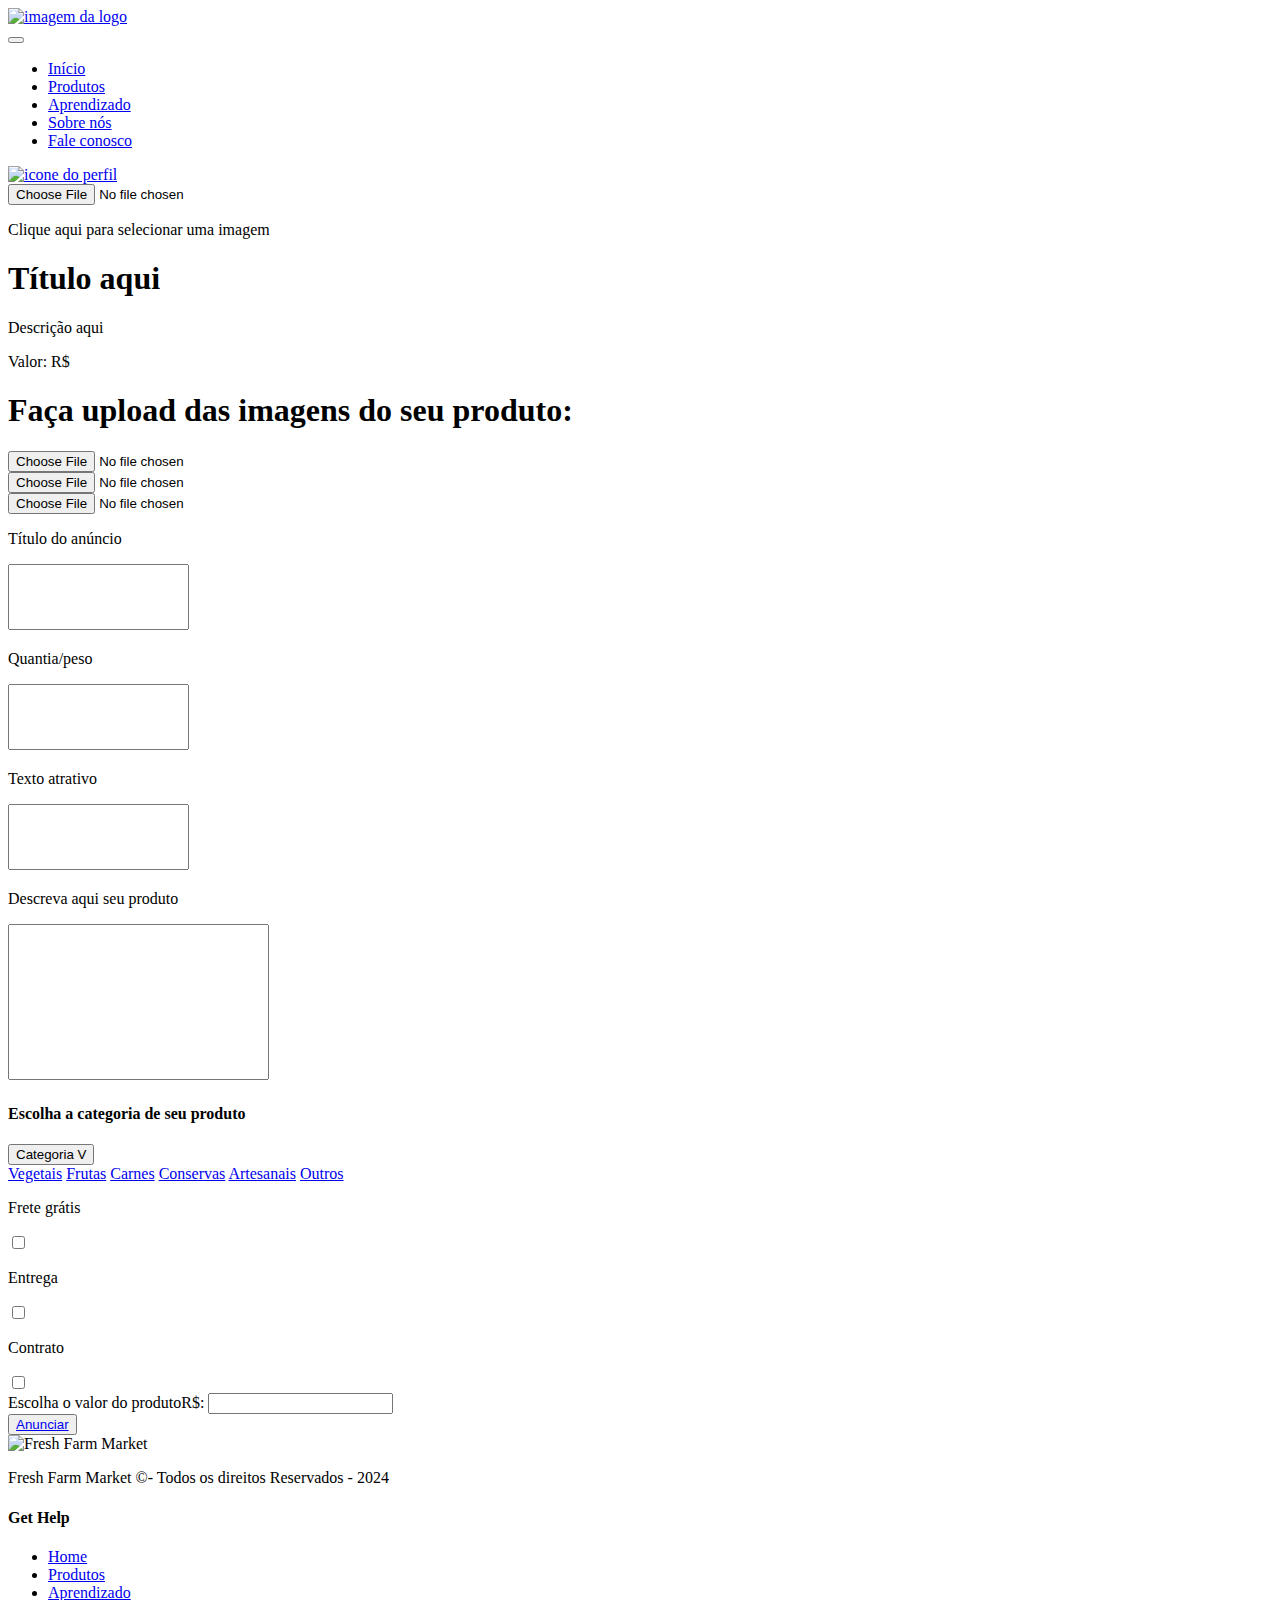
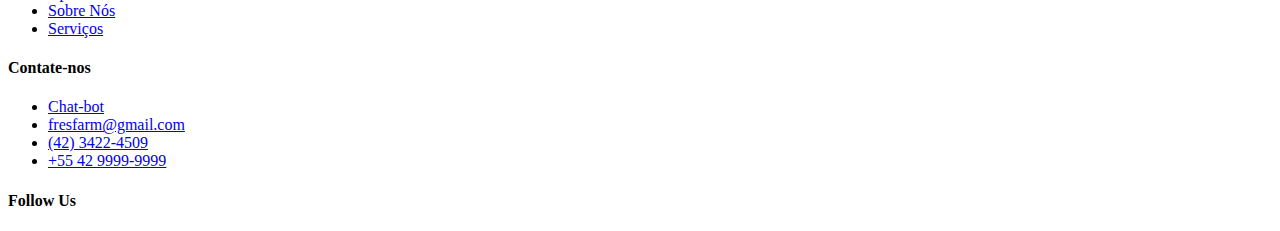
==== anunciar.html @ f0638640 "Add files via upload" ====
<!DOCTYPE html>
<html lang="pt-br">

<head>
    <!-- Define a codificação de caracteres para UTF-8 -->
    <meta charset="UTF-8">
    <!-- Configura a visualização para dispositivos móveis -->
    <meta name="viewport" content="width=device-width, initial-scale=1.0">
    <!-- Título da página que aparece na aba do navegador -->
    <title>Anuncie na Fresh Farm Market</title>
    <!-- Link para o arquivo CSS específico para a página de anúncio -->
    <link rel="stylesheet" href="css/anunciar.css">
    <!-- Link para o arquivo JavaScript (não é convencional linkar JS no <head> assim) -->
    <link rel="stylesheet" href="js/anunciar.js">
    <!-- Script JavaScript para funcionalidades da página -->
    <script defer src="js/head.js"></script>
</head>



<body>

    <!-- Cabeçalho da página com navegação -->
    <header class="header">
        <nav class="nav">
            <!-- Logo com link para a página de perfil -->
            <div class="logo">
                <a href="perfil.html"><img src="imagensAgrinho/logo-c-nome.png" alt="imagem da logo" width="128"></a>
            </div>

            <!-- Botão de menu hamburger (para dispositivos móveis) -->
            <button class="hamburger"></button>

            <!-- Lista de navegação -->
            <ul class="nav-list">
                <li><a href="index.html">Início</a></li>
                <li><a href="estante-de-produtos.html">Produtos</a></li>
                <li><a href="curso.html">Aprendizado</a></li>
                <li><a href="sobre-nos.html">Sobre nós</a></li>
                <li><a href="contact-us.html">Fale conosco</a></li>
                <span></span>
            </ul>

            <!-- Ícone do perfil com link para a página de perfil -->
            <div class="perfil">
                <a href="login.html"><img src="imagensAgrinho/imagens pra icone/perfil_icone.png" alt="icone do perfil" width="56"></a> <!-- Ícone de perfil -->
            </div>
        </nav>
    </header>

    <!-- Conteúdo principal da página -->
    <main>

        <!-- Seção para visualizar e editar os detalhes do anúncio -->
        <section class="vizualizar">
            <div class="conteudo">

                <!-- Container para upload da imagem principal -->
                <div class="container-up">
                    <div class="upload-container" id="uploadContainer">
                        <input type="file" id="fileInput" class="hidden-input" accept="image/*" />
                        <img id="uploadedImage" src="" alt="Imagem Carregada" style="display: none;" />
                        <p id="uploadText">Clique aqui para selecionar uma imagem</p>
                    </div>
                </div>

                <!-- Texto descritivo para o produto -->
                <div class="texto-descr">
                    <h1>Título aqui</h1>
                    <p>Descrição aqui</p>
                </div>

                <!-- Valor atualizado do produto -->
                <div class="val-at">
                    <p>Valor: R$<span id="valorAtualizado"></span></p>
                </div>

            </div>

            <!-- Script para funcionalidades do upload de imagem -->
            <script src="js/anunciar.js"></script>

        </section>

        <!-- Seção para informações detalhadas do produto -->
        <section class="informacoes">
            <h1 id="titulo">Faça upload das imagens do seu produto:</h1>

            <div class="imagens-up">
                <!-- Containers para upload de até 3 imagens -->
                <div class="upload-container" data-container-id="1">
                    <img id="uploadedImage1" src="" alt="Sua Imagem" style="display: none;" />
                    <input type="file" id="fileInput1" class="hidden-input" accept="image/*" />
                </div>

                <div class="upload-container" data-container-id="2">
                    <img id="uploadedImage2" src="" alt="Sua Imagem" style="display: none;" />
                    <input type="file" id="fileInput2" class="hidden-input" accept="image/*" />
                </div>

                <div class="upload-container" data-container-id="3">
                    <img id="uploadedImage3" src="" alt="Sua Imagem" style="display: none;" />
                    <input type="file" id="fileInput3" class="hidden-input" accept="image/*" />
                </div>
            </div>

            <!-- Campos de descrição do produto -->
            <div class="descricao-prod">
                <div class="item">
                    <p>Título do anúncio</p>
                    <textarea id="texto" name="mensagem" rows="4" style="resize: none;"></textarea>
                </div>

                <div class="item">
                    <p>Quantia/peso</p>
                    <textarea id="texto" name="mensagem" rows="4" style="resize: none;"></textarea>
                </div>

                <div class="item">
                    <p>Texto atrativo</p>
                    <textarea id="texto" name="mensagem" rows="4" style="resize: none;"></textarea>
                </div>
            </div>

            <!-- Campo para descrição detalhada do produto -->
            <div class="descricao-texto">
                <p>Descreva aqui seu produto</p>
                <textarea id="texto" name="mensagem" rows="10" cols="30" style="resize: none;"></textarea>
            </div>

            <!-- Dropdown para escolher a categoria do produto -->
            <div class="dropdown">
                <h4>Escolha a categoria de seu produto</h4>
                <button onclick="toggleDropdown()" id="dropdownButton">Categoria V</button>
                <div id="dropdownContent" class="dropdown-content">
                    <a href="#" onclick="selectOption('vegetais')">Vegetais</a>
                    <a href="#" onclick="selectOption('frutas')">Frutas</a>
                    <a href="#" onclick="selectOption('carnes')">Carnes</a>
                    <a href="#" onclick="selectOption('conservas')">Conservas</a>
                    <a href="#" onclick="selectOption('artesanais')">Artesanais</a>
                    <a href="#" onclick="selectOption('outros')">Outros</a>
                </div>
            </div>

            <!-- Opções adicionais como frete grátis, entrega e contrato -->
            <div class="opcoes-onoff">
                <div class="container">
                    <p id="opt-onoff">Frete grátis</p>
                    <input type="checkbox" id="check1">
                    <label for="check1" class="button"></label>
                </div>

                <div class="container">
                    <p id="opt-onoff">Entrega</p>
                    <input type="checkbox" id="check3">
                    <label for="check3" class="button"></label>
                </div>

                <div class="container">
                    <p id="opt-onoff">Contrato</p>
                    <input type="checkbox" id="check5">
                    <label for="check5" class="button"></label>
                </div>
            </div>

            <!-- Seção para definir o preço e finalizar o anúncio -->
            <div class="finalizar">
                <div>
                    <label id="preco" for="inputValor">Escolha o valor do produto<span class="prefix">R$:</span></label>
                    <input type="number" id="inputValor" oninput="atualizarValor()">
                </div>

                <div class="btn-fim">
                    <button><a href="anunciado.html">Anunciar</a></button>
                </div>
            </div>
        </section>
    </main>

    <!-- Rodapé da página -->
    <footer class="footer">
        <div class="container-footer">
            <div class="row">
                <!-- Logo e direitos autorais -->
                <div class="footer-logo">
                    <div class="logo">
                        <img src="imagensAgrinho/logo-c-nome.png" alt="Fresh Farm Market" width="204px">
                    </div>
                    <p id="copy">Fresh Farm Market ©- Todos os direitos Reservados - 2024</p>
                </div>
                <!-- Links de ajuda -->
                <div class="footer-col">
                    <h4>Get Help</h4>
                    <ul>
                        <li><a href="index.html"><span>Home</span></a></li>
                        <li><a href="estante-de-produtos.html"><span>Produtos</span></a></li>
                        <li><a href="contact-us.html"><span>Aprendizado</span></a></li>
                        <li><a href="sobre-nos.html"><span>Sobre Nós</span></a></li>
                        <li><a href="sobre-nos.html"><span>Serviços</span></a></li>
                    </ul>
                </div>
                <!-- Informações de contato -->
                <div class="footer-col">
                    <h4>Contate-nos</h4>
                    <ul>
                        <li><a href="contact-us.html"><span>Chat-bot</span></a></li>
                        <li><a href="contact-us.html"><span>fresfarm@gmail.com</span></a></li>
                        <li><a href="contact-us.html"><span>(42) 3422-4509</span></a></li>
                        <li><a href="contact-us.html"><span>+55 42 9999-9999</span></a></li>
                    </ul>
                </div>
                <!-- Redes sociais -->
                <div class="footer-col">
                    <h4>Follow Us</h4>
                    <div class="social-links">
                        <a href="#"><i class="bi bi-facebook"></i></a>
                        <a href="#"><i class="bi bi-whatsapp"></i></a>
                        <a href="#"><i class="bi bi-instagram"></i></a>
                    </div>
                </div>
            </div>
        </div>
    </footer>

</body>

</html>
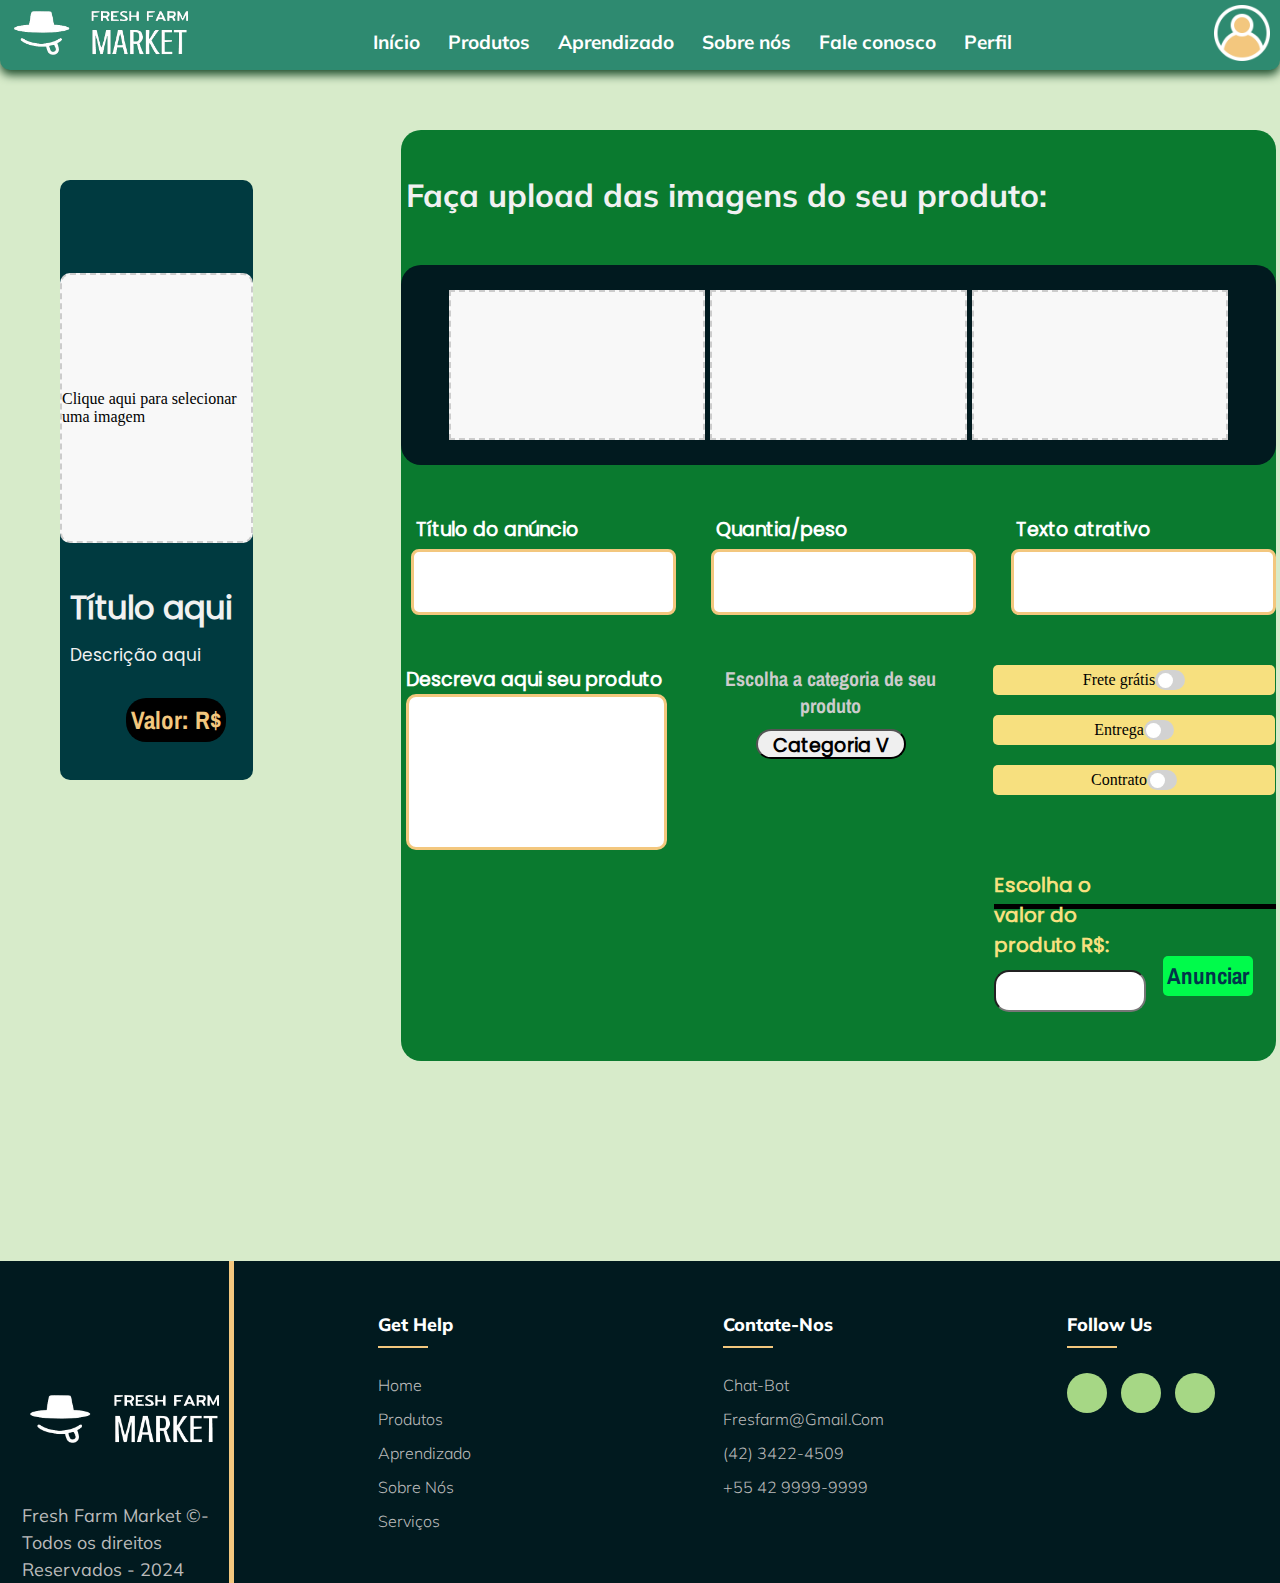
==== commit cb569984: "Update anunciar.html" ====
--- a/anunciar.html
+++ b/anunciar.html
@@ -38,6 +38,7 @@
                 <li><a href="curso.html">Aprendizado</a></li>
                 <li><a href="sobre-nos.html">Sobre nós</a></li>
                 <li><a href="contact-us.html">Fale conosco</a></li>
+                <li><a href="login.html">Perfil</a></li>
                 <span></span>
             </ul>
 
--- a/css/anunciar.css
+++ b/css/anunciar.css
@@ -0,0 +1,1095 @@
+@font-face {
+    font-family: 'lora';
+    src: url('fonts/Lora-Italic-VariableFont_wght.ttf');
+}
+
+@font-face {
+    font-family: 'narrow';
+    src: url('fonts/ArchivoNarrow-VariableFont_wght.ttf');
+}
+
+@font-face {
+    font-family: 'mulish';
+    src: url('fonts/Mulish-VariableFont_wght.ttf');
+
+}
+
+@font-face {
+    font-family: 'popins';
+    src: url(fonts/Poppins-Regular.ttf);
+}
+
+* {
+    margin: 0;
+    padding: 0;
+    box-sizing: border-box;
+}
+
+a {
+    font-family: 'mulish';
+    text-decoration: none;
+}
+
+.header {
+    height: 70px;
+    background: #2e8a70;
+    padding-inline: 0px;
+    box-shadow: 0 5px 10px #21502f;
+    border-radius: 0 0 10px 10px;
+    position: relative;
+    transition: 1s ease-in-out;
+    z-index: 10;
+}
+
+
+
+.nav {
+    max-width: 1280px;
+    height: 70px;
+    margin-inline: auto;
+    align-items: center;
+    display: flex;
+    justify-content: space-between;
+    align-items: center;
+    transition: 1s ease-in-out;
+}
+
+.perfil {
+    margin-right: 10px;
+}
+
+header nav .logo img {
+    width: 188px;
+}
+
+.logo2 a img {
+    display: none;
+}
+
+@media screen and (min-width:300px) {
+    .perfil {
+        display: none;
+    }
+}
+
+.nav-list {
+    align-items: center;
+    display: flex;
+    gap: 18px;
+    list-style: none;
+    transition: 1s ease-in-out;
+}
+
+.nav-list li {
+    display: flex;
+    margin: 5px;
+    list-style: none;
+    height: 50px;
+    transition: 0.5s ease-in-out;
+}
+
+.nav-list a {
+    position: relative;
+    display: flex;
+    font-size: 19px;
+    color: #fff;
+    padding-block: 20px;
+    border-radius: 50px;
+    transition: .5s ease-in;
+    font-weight: 700;
+
+}
+
+
+
+.nav-list {
+    display: flex;
+    align-items: center;
+}
+
+
+
+
+
+.nav-list li:hover {
+    align-items: center;
+}
+
+.nav-list a:hover {
+    align-items: center;
+    display: flex;
+    padding: 5px 5px;
+    background: linear-gradient(90deg, #a6d785, #f3c77e);
+    border-radius: 8px;
+    color: #011a1f;
+    font-weight: 700;
+    height: 50px;
+}
+
+
+.hamburger {
+    display: none;
+    border: none;
+    background: none;
+    border-top: 3px solid #fff;
+    cursor: pointer;
+
+}
+
+.hamburger::after,
+.hamburger::before {
+    content: " ";
+    display: block;
+    width: 30px;
+    height: 3px;
+    background: #fff;
+    margin-top: 5px;
+    position: relative;
+    transition: 0.3s;
+}
+
+@media (max-width: 768px) {
+
+    header .nav {
+        position: relative;
+        display: flex;
+        justify-content: space-between;
+    }
+
+    header nav .logo img {
+        width: 110px;
+    }
+
+    .logo2 a img {
+        display: none;
+    }
+
+    .perfil a img {
+        width: 46px;
+        position: absolute;
+        display: flex;
+        justify-content: center;
+        align-items: center;
+        right: 3vw;
+        padding: 0;
+        top: 1vh;
+
+    }
+
+    .hamburger {
+        position: absolute;
+        display: block;
+        z-index: 1;
+        justify-content: end;
+        right: 20vw;
+    }
+
+    .nav-list {
+        position: fixed;
+        top: 0;
+        left: 0;
+        width: 100vw;
+        height: 100vh;
+        background: #011a1f;
+        clip-path: circle(100px at 99% -25%);
+        transition: .8s ease-out;
+
+        flex-direction: column;
+        justify-content: space-around;
+        align-items: center;
+        gap: 0;
+
+        pointer-events: none;
+    }
+
+
+    /* Estilos ativos */
+
+    .nav.active .nav-list {
+        clip-path: circle(1500px at 90% -15%);
+        pointer-events: all;
+    }
+
+    .nav.active .nav-list a {
+        opacity: 2;
+
+    }
+
+    .nav.active .nav-list {
+        z-index: 100;
+
+    }
+
+    .nav.active .perfil {
+        display: none;
+    }
+
+    .nav.active .hamburger {
+        position: fixed;
+        top: 26px;
+        right: 16px;
+        border-top-color: #011a1f;
+        z-index: 101;
+    }
+
+    .nav.active .hamburger::before {
+        transform: rotate(135deg);
+    }
+
+    .nav.active .hamburger::after {
+        transform: rotate(-135deg);
+        top: -7px;
+        border: radius 8px;
+        ;
+    }
+}
+
+
+@media (max-width: 480px) {
+
+    .header {
+        box-shadow: 0 0 0 0;
+    }
+
+    header nav .logo img {
+        margin-right: 0;
+        width: 90px;
+    }
+
+    header nav .logo {
+        display: flex;
+        position: absolute;
+        left: 0px;
+        margin: 0;
+
+    }
+
+    .perfil a img {
+        display: none;
+
+    }
+}
+
+
+/* abaixo o contúdo da tela*/
+
+@media screen and (min-width:300px) {
+
+    .perfil{
+        display: flex;
+    }
+
+    body{
+        background-color: #95cb7361;
+    }
+
+    main {
+        display: flex;
+        flex-direction: column;
+
+        gap: 100px;
+        padding-bottom: 200px;
+        justify-content: none;
+        align-items: none;
+
+    }
+
+    .vizualizar {
+        position: relative;
+        top: 50px;
+        background-color: #003a40;
+        display: flex;
+        flex-direction: column;
+        align-items: center;
+        justify-content: center;
+        padding-top: 20%;
+        width: 95%;
+        border-radius: 10px;
+        height: 450px;
+    }
+
+
+    .conteudo {
+        width: 100%;
+        height: 500px;
+        display: flex;
+        flex-direction: column;
+        align-items: center;
+        justify-content: center;
+    }
+
+    .container-up {
+        width: 100%;
+        height: 100%;
+        
+    }
+
+     .container-up .upload-container {
+        width: 100%;
+        height: 270px;
+        border-radius: 10px;
+    }
+
+    .texto-descr p{
+        font-size: 17px;
+    }
+
+    .texto-descr {
+        display: flex;
+        flex-direction: column;
+        gap: 10px;
+        width: 90%;
+        font-family: popins;
+        color: #f1f1f1;
+    }
+
+    .val-at {
+        font-family: narrow;
+        font-size: 25px;
+        font-weight: 900;
+        color: #f3c77e;
+        position: relative;
+        left: 10%;
+        right: 0;
+        top: 30px;
+        background-color: black;
+        padding: 5px;
+        border-radius: 20px;
+    }
+
+
+    /*agora informações do produto*/
+
+
+    .informacoes {
+        display: flex;
+        flex-direction: column;
+        gap: 50px;
+        display: flex;
+        align-items: start;
+        justify-content: center;
+        background-color: #0a7a2f;
+        border-radius: 20px;
+        width: 100%;
+
+    }
+
+    .informacoes #titulo {
+        font-family: mulish;
+        color: #f1f1f1;
+        margin-top: 25px;
+        margin-left: 5px;
+    }
+
+    .imagens-up {
+        background-color: #011a1f;
+        display: grid;
+        width: 100%;
+        height: 200px;
+        
+        gap: 5px;
+        grid-template-columns: 30% 30% 30%;
+        justify-content: center;
+        /* Centraliza horizontalmente */
+        align-items: center;
+        padding:10px;
+        border-radius: 20px;
+    }
+
+
+    .descricao-prod {
+        display: flex;
+        flex-direction: column;
+        gap: 30px;
+        margin-left: 5px;
+    }
+
+    .descricao-prod .item {
+        display: flex;
+        flex-direction: column;
+        gap: 5px;
+        margin-left: 5px;
+    }
+
+    .descricao-prod .item p {
+        font-size: 19px;
+        font-family: popins;
+        color: #ffffff;
+        font-weight: 600;
+        margin-left: 5px;
+    }
+
+    .descricao-prod .item #texto {
+        border-radius: 8px;
+        border: 3px solid #f3c77e;
+    }
+
+    .descricao-texto p {
+        font-size: 19px;
+        font-family: popins;
+        color: #ffffff;
+        font-weight: 600;
+        margin-left: 5px;
+    }
+
+    .descricao-texto .texto {
+        margin-left: 5px;
+    }
+
+    .descricao-texto #texto {
+        border-radius: 10px;
+        margin-left: 5px;
+        border: 3px solid #f3c77e;
+    }
+
+    .dropdown {
+        width: 100%;
+        display: flex;
+        align-items: center;
+        justify-content: center;
+        text-align: center;
+    }
+
+    .dropdown h4 {
+        color: #cccccc;
+        font-family: narrow;
+        margin-bottom: 10px;
+        font-size: 20px;
+    }
+
+    #dropdownButton {
+        cursor: pointer;
+        height: 30px;
+        width: 150px;
+        font-size: 19px;
+        font-weight: 900;
+        font-family: popins;
+        border-radius: 15px;
+    }
+
+    #dropdownContent {
+        border-radius: 10px;
+        padding: 10px;
+        gap: 5px;
+    }
+
+    #dropdownContent:hover {
+        border-radius: 10px;
+    }
+
+    #dropdownContent a {
+        border-radius: 50px;
+        background-color: #8ccf6c;
+        border: 3px solid black;
+        font-size: 15px;
+        font-family: popins;
+        font-weight: 700;
+        letter-spacing: 1px;
+    }
+
+    .opcoes-onoff {
+        position: relative;
+        display: flex;
+        flex-direction: column;
+        right: 1px;
+        width: 70%;
+        gap: 20px;
+    }
+
+    .opcoes-onoff .container {
+        height: 30px;
+        border-radius: 5px;
+        background-color: #f7e07f;
+
+    }
+
+    .finalizar {
+        border-top: 5px solid black;
+        width: 100%;
+        display: flex;
+        height: 50%;
+        align-items: center;
+
+    }
+
+    .finalizar #preco,
+    #inputValor {
+        width: 90%;
+    }
+
+    .finalizar #inputValor {
+        width: 90%;
+        border-radius: 15px;
+    }
+
+    #preco .prefix {
+        margin-left: 5px;
+    }
+
+    .finalizar div {
+        font-size: 20px;
+        font-family: popins;
+        color: #f7e07f;
+        font-weight: 900;
+        width: 60%;
+    }
+
+    .finalizar .btn-fim {
+        height: 100px;
+        width: auto;
+        display: flex;
+        align-items: end;
+        justify-content: center;
+
+    }
+
+    .btn-fim button {
+
+        width: 90px;
+        height: 40px;
+        border-radius: 5px;
+        border: none;
+        background-color: #00fb4b;
+
+    }
+
+    .btn-fim button a {
+        color: #02354a;
+        font-family: narrow;
+        font-weight: 800;
+        font-size: 23px;
+    }
+
+    .btn-fim button:hover {
+        border-radius: 50px;
+        transition: .5s ease-in-out;
+    }
+
+
+
+
+}
+
+
+
+
+
+
+
+
+.upload-container {
+
+    height: 100%;
+    border: 2px dashed #cccccc;
+    display: flex;
+    align-items: center;
+    justify-content: center;
+    background-color: #f8f8f8;
+    cursor: pointer;
+    position: relative;
+}
+
+.upload-container img {
+    max-width: 100%;
+    max-height: 100%;
+}
+
+.hidden-input {
+    display: none;
+}
+
+.container {
+    width: auto;
+    height: 50px;
+    background-color: #fff;
+    display: flex;
+    align-items: center;
+    justify-content: center;
+}
+
+.button {
+    background-color: #d2d2d2;
+    width: 30px;
+    /* Ajustado para 30px */
+    height: 20px;
+    /* Ajustado para 20px */
+    border-radius: 200px;
+    cursor: pointer;
+    position: relative;
+    transition: 0.2s;
+}
+
+.button::before {
+    position: absolute;
+    content: '';
+    background-color: #fff;
+    width: 15px;
+    /* Ajustado proporcionalmente */
+    height: 15px;
+    /* Ajustado proporcionalmente */
+    border-radius: 20px;
+    margin: 2.5px;
+    /* Ajustado proporcionalmente */
+    transition: 0.2s;
+}
+
+input:checked+.button {
+    background-color: #20096d;
+}
+
+input:checked+.button::before {
+    transform: translateX(10px);
+    /* Ajustado proporcionalmente */
+}
+
+input {
+    display: none;
+}
+
+.dropdown {
+    position: relative;
+    display: inline-block;
+}
+
+.dropdown-content {
+    display: none;
+    position: absolute;
+    background-color: #f9f9f9;
+    min-width: 160px;
+    box-shadow: 0px 8px 16px 0px rgba(0, 0, 0, 0.2);
+    z-index: 1;
+}
+
+.dropdown-content a {
+    color: black;
+    padding: 12px 16px;
+    text-decoration: none;
+    display: block;
+}
+
+.dropdown-content a:hover {
+    background-color: #f1f1f1;
+}
+
+.show {
+    display: block;
+}
+
+/*digitar o valor*/
+
+
+#preco,
+#inputValor {
+    display: block;
+    width: 10%;
+    margin-bottom: 10px;
+}
+
+#inputValor {
+    padding: 10px;
+    font-size: 16px;
+}
+
+.output {
+    margin-top: 20px;
+    font-size: 18px;
+}
+
+
+
+
+@media screen and (min-width:480px) {
+
+
+
+    main {
+        display: flex;
+        flex-direction: column;
+        width: 100%;
+        gap: 100px;
+        padding-bottom: 200px;
+        justify-content: none;
+        align-items: none;
+
+    }
+
+
+
+    .vizualizar {
+        position: relative;
+
+        display: flex;
+        max-width: 400px;
+        padding-top: 10%;
+        width: 80%;
+        height: 600px;
+    }
+
+    .conteudo {
+        height: 90%;
+    }
+
+    .container-up {
+        height: 60%;
+    }
+
+    .informacoes {
+        padding-top: 20px;
+        display: grid;
+        grid-template-areas:
+            'titulo titulo'
+            'imagem-up imagem-up'
+            'descricao-prod descricao-prod'
+            'descricao-texto descricao-texto'
+            ' dropdown opcoes-onoff'
+            'finalizar finalizar';
+        width: 90%;
+    }
+
+    #titulo {
+        grid-area: titulo;
+    }
+
+    .imagens-up {
+        grid-area: imagem-up;
+    }
+
+    .descricao-prod {
+        grid-area: descricao-prod;
+    }
+
+    .descricao-texto {
+        grid-area: descricao-texto;
+    }
+
+    .dropdown {
+        grid-area: dropdown;
+    }
+
+    .opcoes-onoff {
+        width: 100%;
+        grid-area: opcoes-onoff;
+    }
+
+    .finalizar {
+        grid-area: finalizar;
+    }
+
+}
+
+@media screen and (min-width:768px) {
+
+
+
+    .informacoes {
+        padding-top: 20px;
+        display: grid;
+        grid-template-areas:
+            'titulo titulo titulo'
+            'imagem-up imagem-up imagem-up'
+            'descricao-prod descricao-prod .'
+            'descricao-texto dropdown opcoes-onoff'
+            ' . finalizar finalizar';
+        width: 95%;
+        
+    }
+
+    .vizualizar{
+        width: 100%;
+
+    }
+
+
+}
+
+@media screen and (min-width:1200px) {
+    main{
+        margin-top: 60px;
+        margin-left: 60px;
+       width: 95%;
+        display: grid;
+        
+        grid-template-areas: 'vizualizar informacoes';
+    }
+    
+    .informacoes{
+        grid-area: informacoes;
+        width: 100%;
+        grid-template-areas: 
+        'titulo titulo titulo'
+        'imagem-up imagem-up imagem-up'
+        'descricao-prod descricao-prod descricao-prod'
+        'descricao-texto dropdown opcoes-onoff'
+        ' . . finalizar';
+    }
+    
+
+
+    .vizualizar{
+        grid-area: vizualizar;
+        width: 80% ;
+    }
+
+    .imagem-up{
+        height: 300px;
+    }
+
+    .upload-container{
+        height: 150px;
+    }
+
+    .descricao-prod{
+        display: grid;
+        grid-template-columns: 1fr 1fr 1fr ;
+    }
+
+    
+}
+
+
+
+
+
+
+.container-footer {
+    max-width: 1270px;
+    margin: auto;
+  }
+  
+  .row {
+    display: flex;
+    flex-wrap: wrap;
+    justify-content: space-between;
+  }
+  
+  ul {
+    list-style: none;
+  }
+  
+  /**/
+  
+  .footer-logo #copy {
+    color: #bbbbbb;
+    font-size: 2vh;
+    position: absolute;
+    display: block;
+    align-items: center;
+    bottom: 0;
+    margin: 0 7px;
+    align-items: center;
+    justify-content: center;
+  }
+  
+  .footer {
+    background-color: #011a1f;
+    padding: 0;
+    line-height: 1.5;
+    transition: 1s;
+    justify-content: space-between;
+    font-family: 'mulish';
+    position: relative;
+  }
+  
+  .footer-logo {
+    position: relative;
+    display: flex;
+    left: 0;
+    align-items: center;
+    border-right: 5px solid #f3c77e;
+    padding: 10px;
+    width: auto;
+  }
+  
+  .footer-col {
+    width: auto;
+    padding: 50px 50px;
+  }
+  
+  .footer-col h4 {
+    font-size: 18px;
+    color: #ffffff;
+    text-transform: capitalize;
+    margin-bottom: 35px;
+    font-weight: 800;
+    position: relative;
+  }
+  
+  /**/
+  .footer-col h4::before {
+    content: '';
+    position: absolute;
+    left: 0;
+    bottom: -10px;
+    background: #f3c77e;
+    height: 8%;
+    box-sizing: border-box;
+    width: 50px;
+  }
+  
+  .footer-col ul {
+    width: 150px;
+  }
+  
+  .footer-col ul li {
+    width: 150px;
+  }
+  
+  /**/
+  .footer-col ul li:not(:last-child) {
+    margin-bottom: 10px;
+  }
+  
+  .footer-col ul li a span {
+    font-size: 16px;
+    text-decoration: none;
+    text-transform: capitalize;
+    color: #ffffff;
+    text-decoration: none;
+    font-weight: 300;
+    color: #bbbbbb;
+    display: flex;
+    transition: all .5s ease;
+  }
+  
+  /**/
+  .footer-col ul li a {
+    font-size: 16px;
+    text-decoration: none;
+    text-transform: capitalize;
+    color: #ffffff;
+    text-decoration: none;
+    font-weight: 300;
+    color: #bbbbbb;
+    display: block;
+    transition: all .5s ease;
+  }
+  
+  /**/
+  .footer-col ul li a span:hover {
+    color: #000000;
+    padding-left: 8px;
+    background: linear-gradient(90deg, #a6d785, #f3c77e);
+    width: 150px;
+    border-radius: 10px;
+    font-weight: bold;
+    font-family: 'mulish';
+  
+  
+  }
+  
+  /**/
+  .footer-col .social-links a {
+    display: inline-block;
+    height: 40px;
+    width: 40px;
+    background-color: #a6d785;
+    margin: 0 10px 10px 0;
+    text-align: center;
+    line-height: 40px;
+    border-radius: 50%;
+    color: #000000;
+    transition: all 0.7s ease;
+  }
+  
+  .footer-col .social-links a:hover {
+    color: #24262b;
+    background-color: #ffffff;
+  }
+  
+  /*responsive*/
+  /*tamanho tablet/laptop itens ficam em colunas*/
+  @media(max-width: 768px) {
+    .footer-col {
+      width: auto;
+      margin-bottom: 30px;
+      padding-right: 50px;
+  
+  
+    }
+  
+    .footer-col ul {
+      width: 174px;
+    }
+  
+  
+  
+    .footer-logo {
+      border-bottom: 5px solid #f3c77e;
+      margin: 0;
+      padding-left: 0;
+  
+    }
+  
+  }
+  
+  @media (max-width: 510px) {
+  
+    .footer .container .row {
+      display: flex;
+      justify-content: center;
+    }
+  
+    .footer-logo {
+      border: 5px solid #f3c77e;
+      width: 322px;
+      display: block;
+      height: 70px;
+    }
+  
+    .footer-logo #copy {
+      padding: 1px;
+    }
+  
+    .footer-logo .logo img {
+      width: 90px;
+    }
+  
+    .footer-col {
+      padding: 10px;
+    }
+  }
+  
+  /*tamanho-mobile, os itens ficam na horizontal*/
+  
+  @media(max-width: 440px) {
+    .footer-col {
+      width: 100%;
+  
+  
+    }
+  
+    .footer-logo {
+      display: flex;
+      align-items: center;
+      justify-content: start;
+      width: 100%;
+      top: 0;
+      border-bottom: 5px solid #f3c77e;
+      padding: 20px 15px;
+  
+    }
+  
+    .footer-logo #copy {
+  
+      font-size: 10px;
+  
+    }
+  
+    .footer-col ul li a span {
+      width: 100%;
+    }
+  
+    /* animação de fundo de quando o mouse passa por cima*/
+    .footer-col ul li a span:hover {
+      color: #000000;
+      padding-left: 8px;
+      background: linear-gradient(90deg, #a6d785, #f3c77e);
+      width: 150px;
+      border-radius: 10px;
+      font-weight: bold;
+      font-family: 'mulish';
+  
+  
+    }
+  
+  }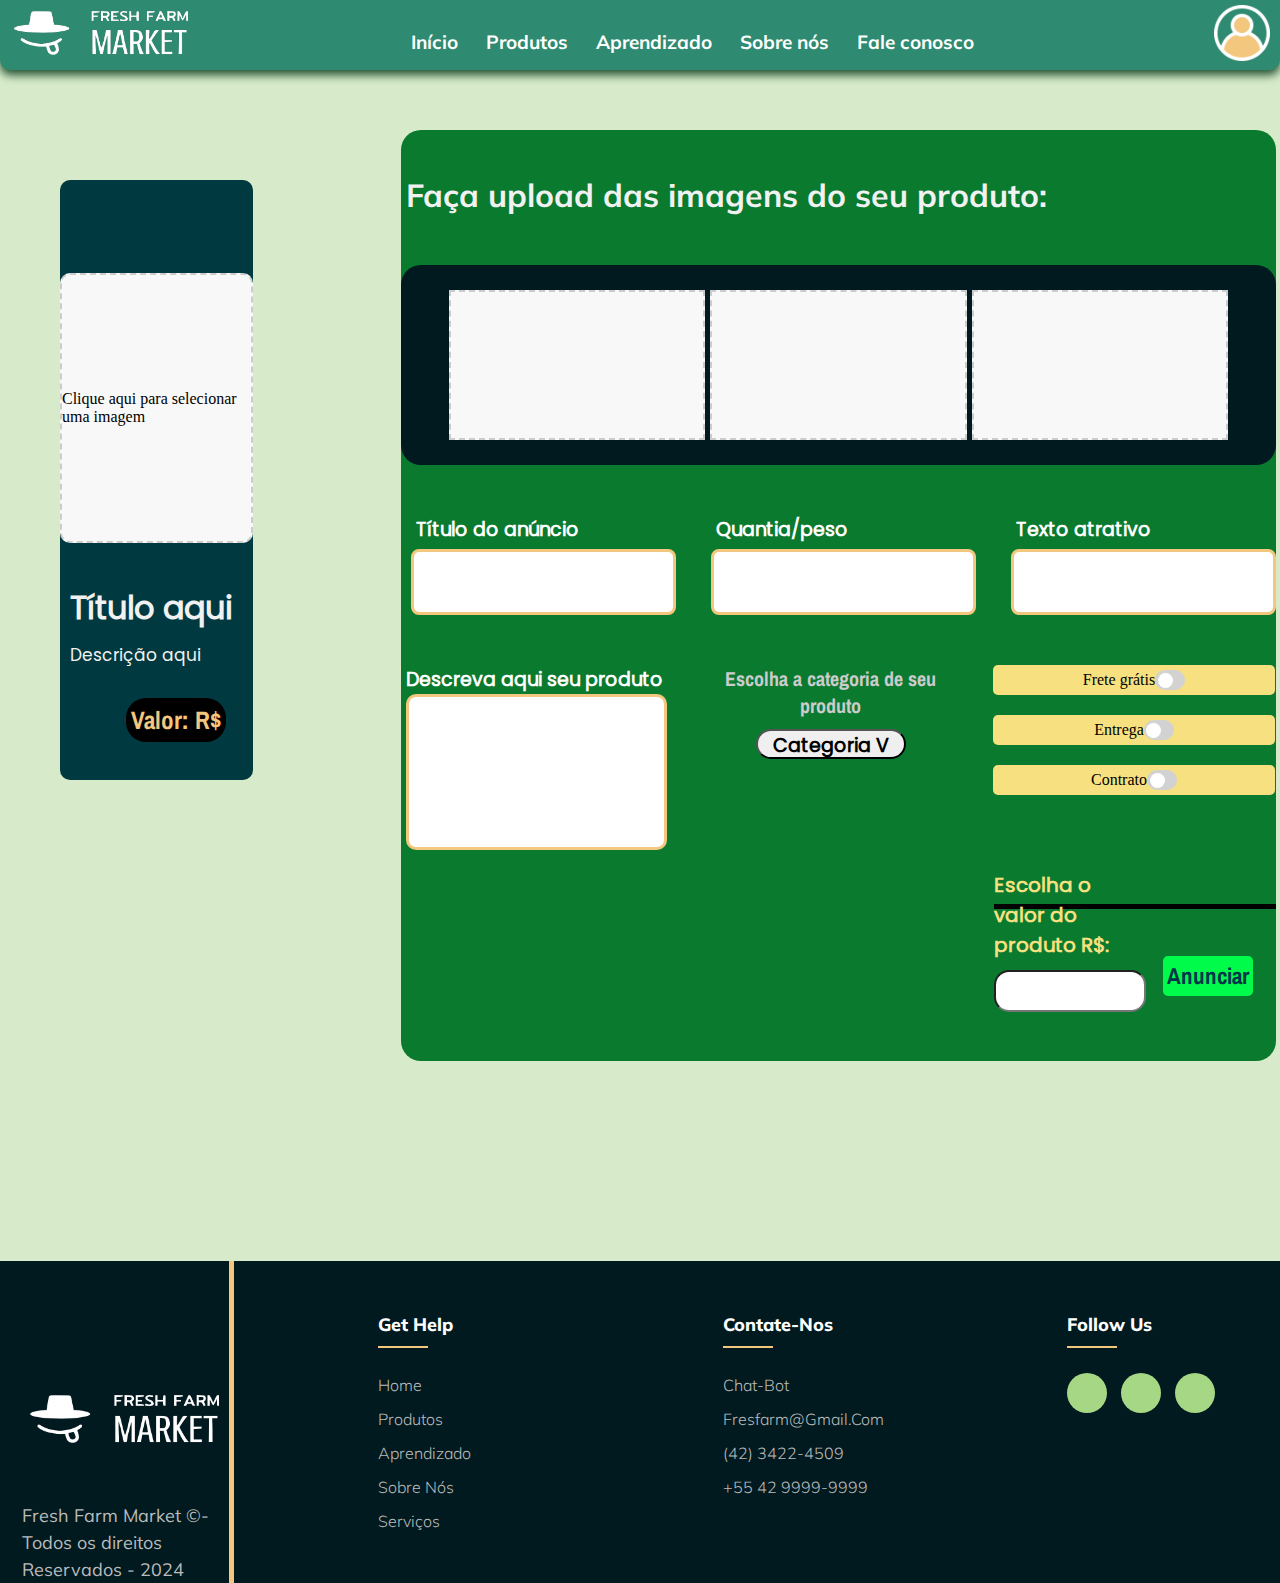
==== commit 6aea3ecd: "Update anunciar.html" ====
--- a/anunciar.html
+++ b/anunciar.html
@@ -38,7 +38,7 @@
                 <li><a href="curso.html">Aprendizado</a></li>
                 <li><a href="sobre-nos.html">Sobre nós</a></li>
                 <li><a href="contact-us.html">Fale conosco</a></li>
-                <li><a href="login.html">Perfil</a></li>
+                <li id="login-nav"><a href="login.html">Perfil</a></li>
                 <span></span>
             </ul>
 
--- a/css/anunciar.css
+++ b/css/anunciar.css
@@ -700,7 +700,9 @@
 
 @media screen and (min-width:480px) {
 
-
+ #login-nav{
+    display: none;
+  }
 
     main {
         display: flex;
@@ -778,8 +780,6 @@
 }
 
 @media screen and (min-width:768px) {
-
-
 
     .informacoes {
         padding-top: 20px;
@@ -1092,4 +1092,4 @@
   
     }
   
-  }+  }
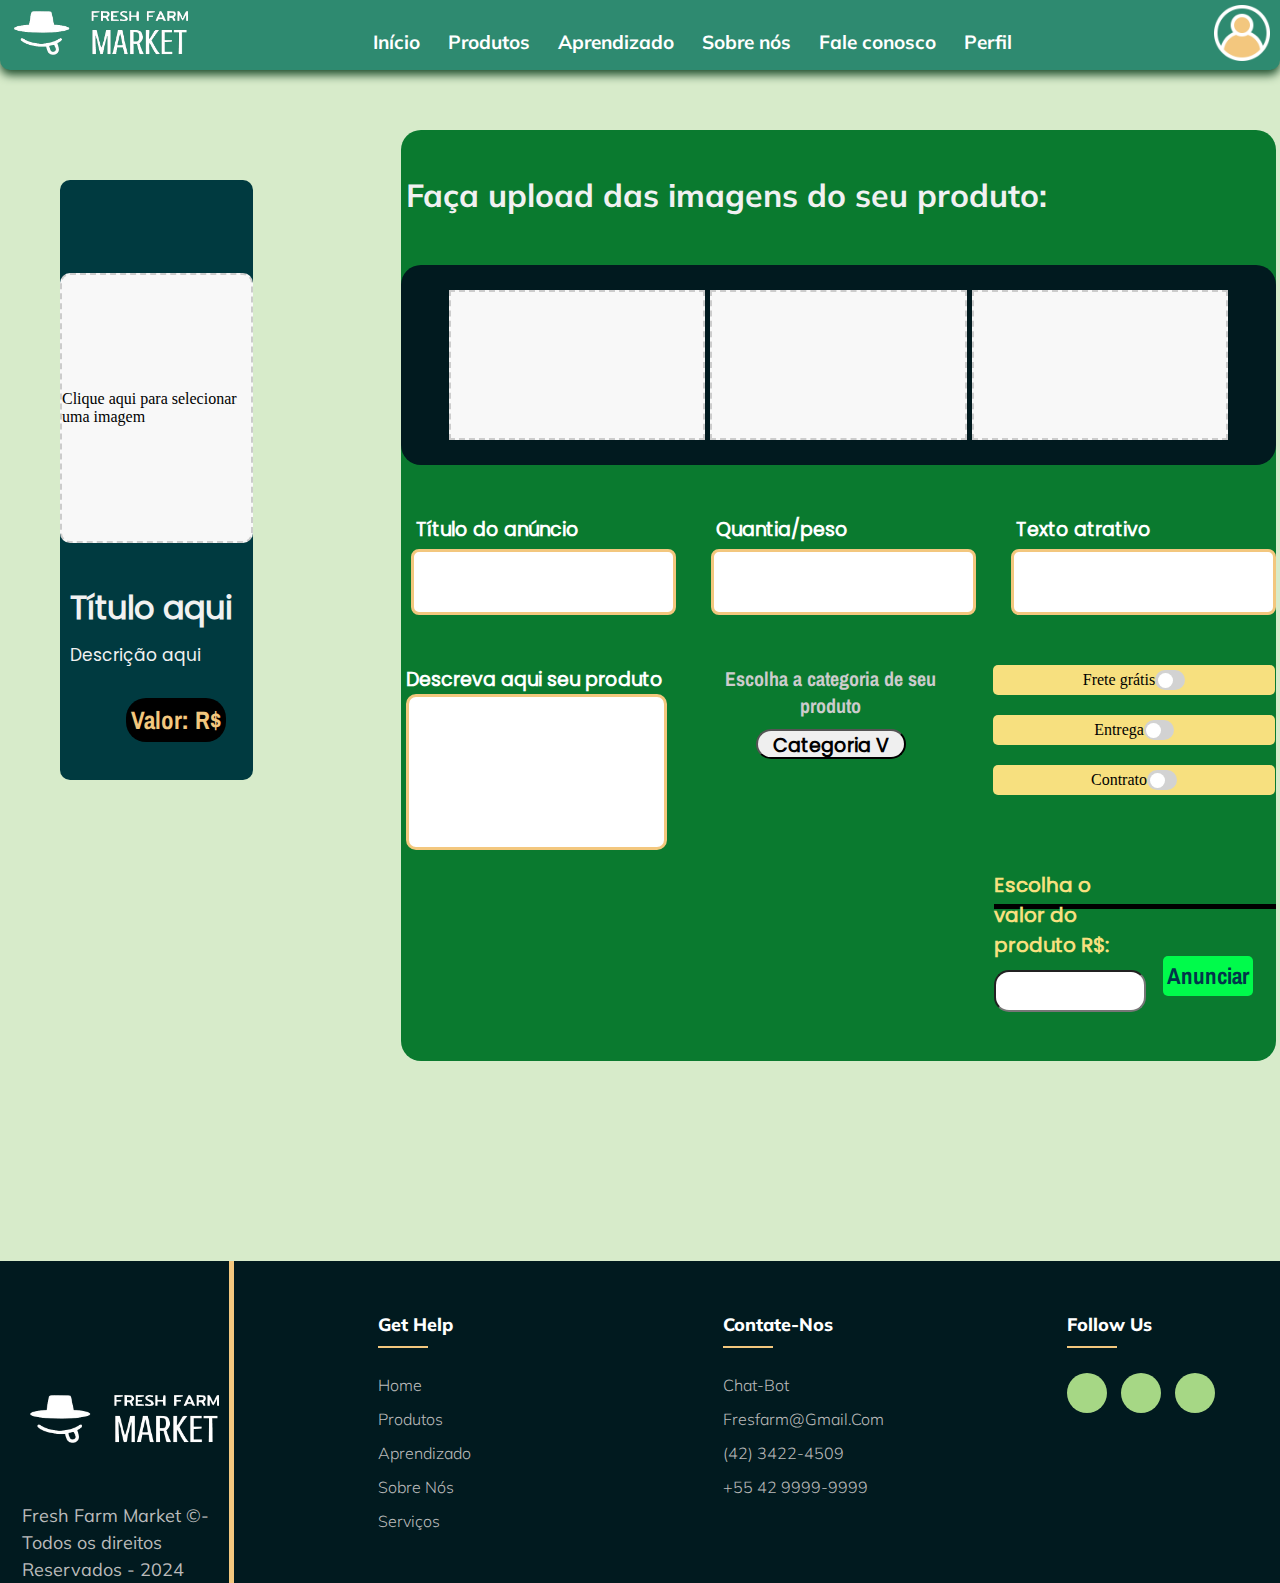
==== commit 3a68ec56: "Update anunciar.html" ====
--- a/anunciar.html
+++ b/anunciar.html
@@ -38,7 +38,7 @@
                 <li><a href="curso.html">Aprendizado</a></li>
                 <li><a href="sobre-nos.html">Sobre nós</a></li>
                 <li><a href="contact-us.html">Fale conosco</a></li>
-                <li id="login-nav"><a href="login.html">Perfil</a></li>
+                <li class="login-nav"><a href="login.html">Perfil</a></li>
                 <span></span>
             </ul>
 
--- a/css/anunciar.css
+++ b/css/anunciar.css
@@ -700,9 +700,7 @@
 
 @media screen and (min-width:480px) {
 
- #login-nav{
-    display: none;
-  }
+
 
     main {
         display: flex;
@@ -781,6 +779,10 @@
 
 @media screen and (min-width:768px) {
 
+ #login-nav{
+    display: none;
+  }
+    
     .informacoes {
         padding-top: 20px;
         display: grid;
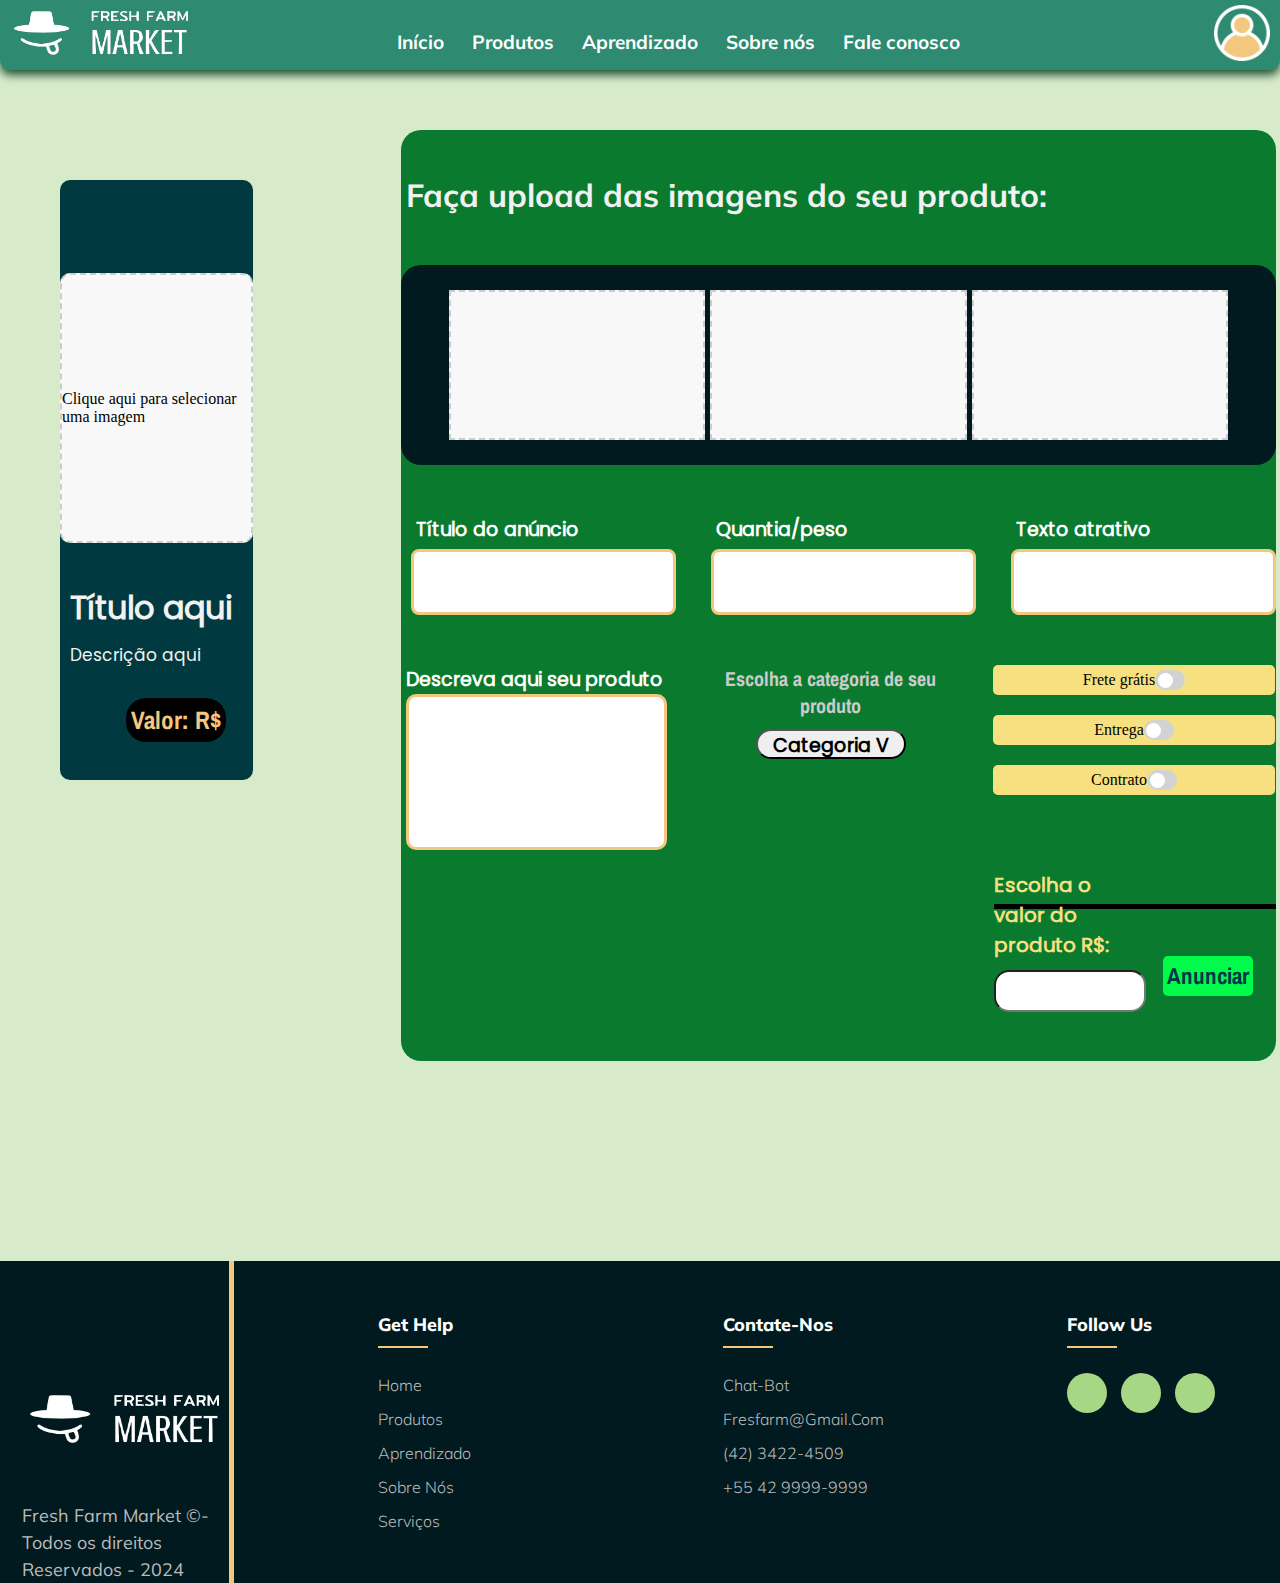
==== commit 69fdb629: "Update anunciar.html" ====
--- a/anunciar.html
+++ b/anunciar.html
@@ -38,7 +38,7 @@
                 <li><a href="curso.html">Aprendizado</a></li>
                 <li><a href="sobre-nos.html">Sobre nós</a></li>
                 <li><a href="contact-us.html">Fale conosco</a></li>
-                <li class="login-nav"><a href="login.html">Perfil</a></li>
+                <li><a id="login-nav" href="login.html">Perfil</a></li>
                 <span></span>
             </ul>
 
--- a/css/anunciar.css
+++ b/css/anunciar.css
@@ -779,9 +779,9 @@
 
 @media screen and (min-width:768px) {
 
- #login-nav{
-    display: none;
-  }
+#login-nav{
+display:none;
+}
     
     .informacoes {
         padding-top: 20px;
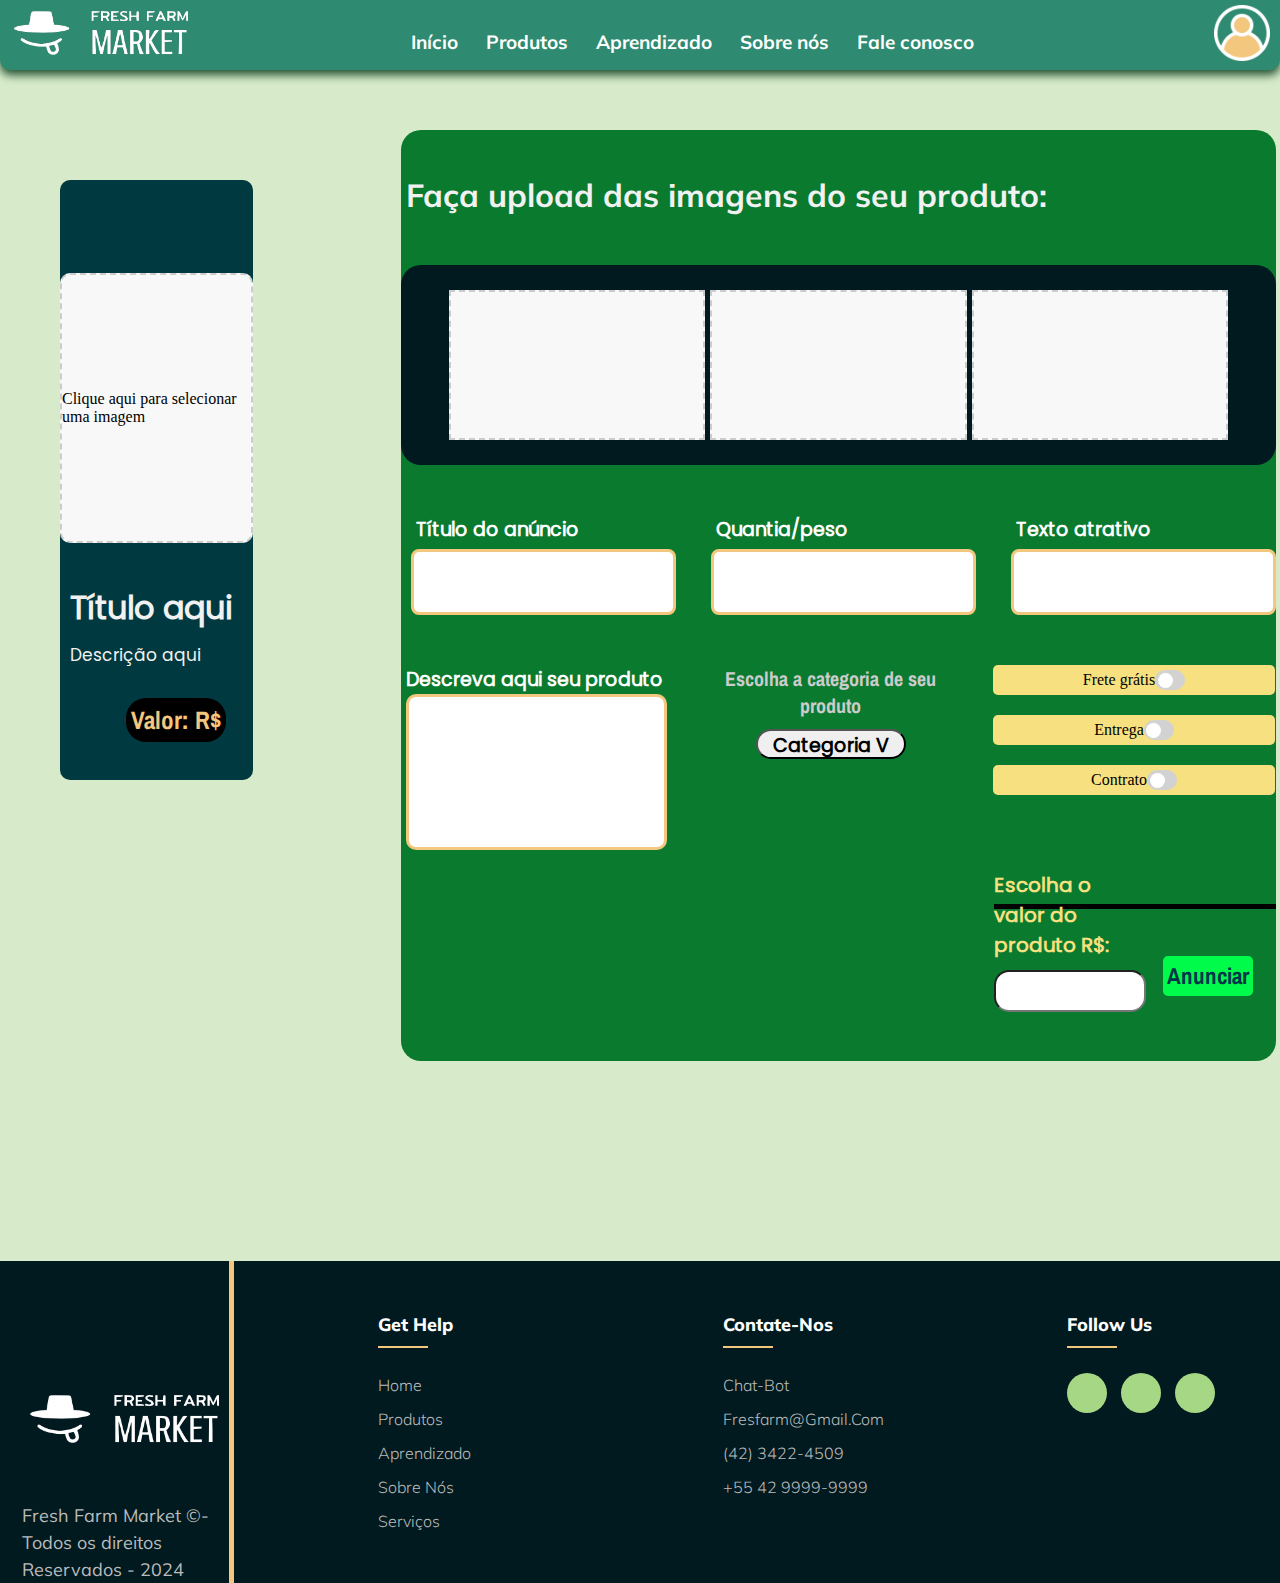
==== commit 66a969e7: "Update anunciar.html" ====
--- a/anunciar.html
+++ b/anunciar.html
@@ -38,7 +38,7 @@
                 <li><a href="curso.html">Aprendizado</a></li>
                 <li><a href="sobre-nos.html">Sobre nós</a></li>
                 <li><a href="contact-us.html">Fale conosco</a></li>
-                <li><a id="login-nav" href="login.html">Perfil</a></li>
+                
                 <span></span>
             </ul>
 
